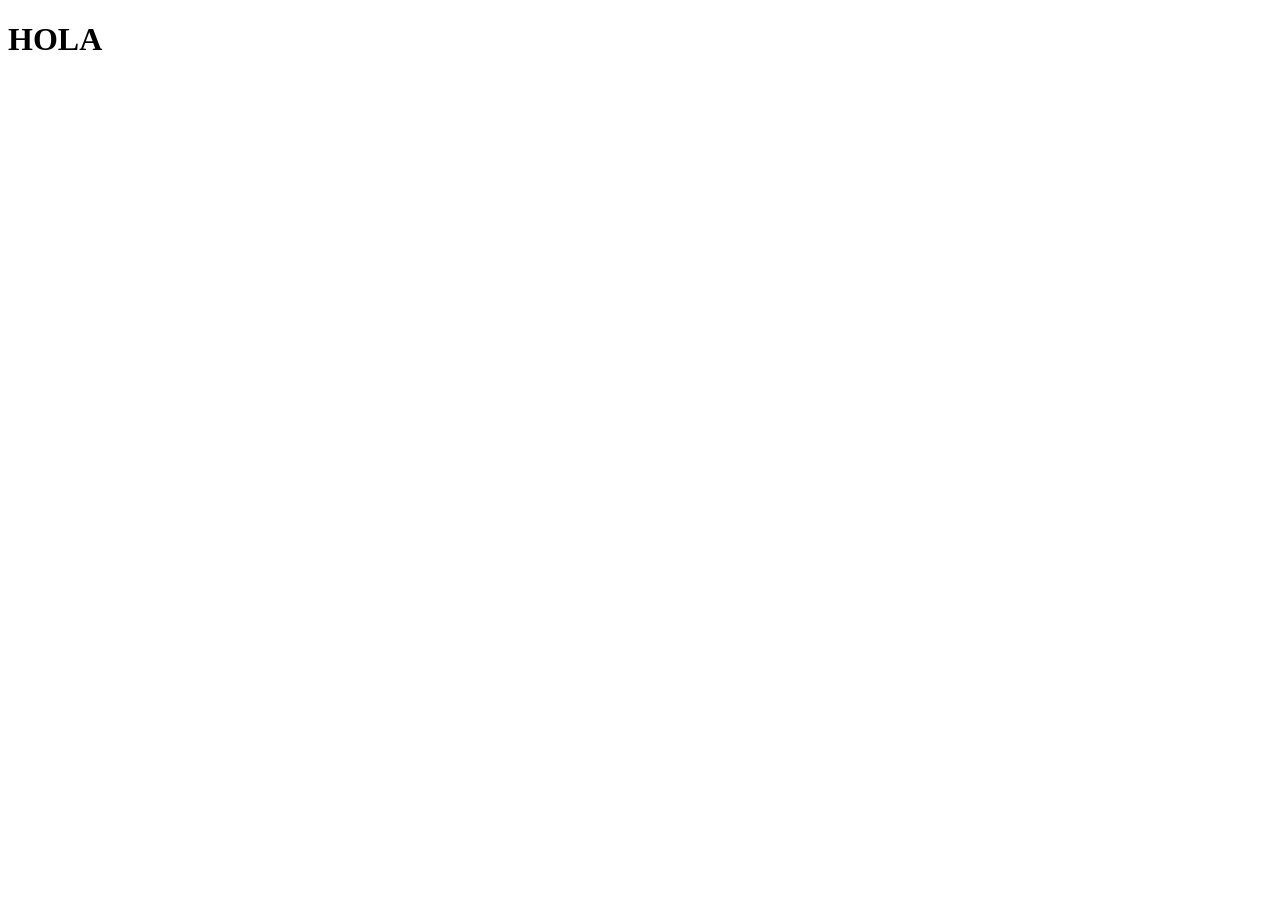
==== tp1/entregaFinal/index.html @ 2e99f81e "Probando esqueleto" ====
<!DOCTYPE html>
<html lang="en">
<head>
    <meta charset="UTF-8">
    <meta name="viewport" content="width=device-width, initial-scale=1.0">
    <title>Document</title>
</head>
<body>
    <h1>HOLA</h1>
</body>
</html>
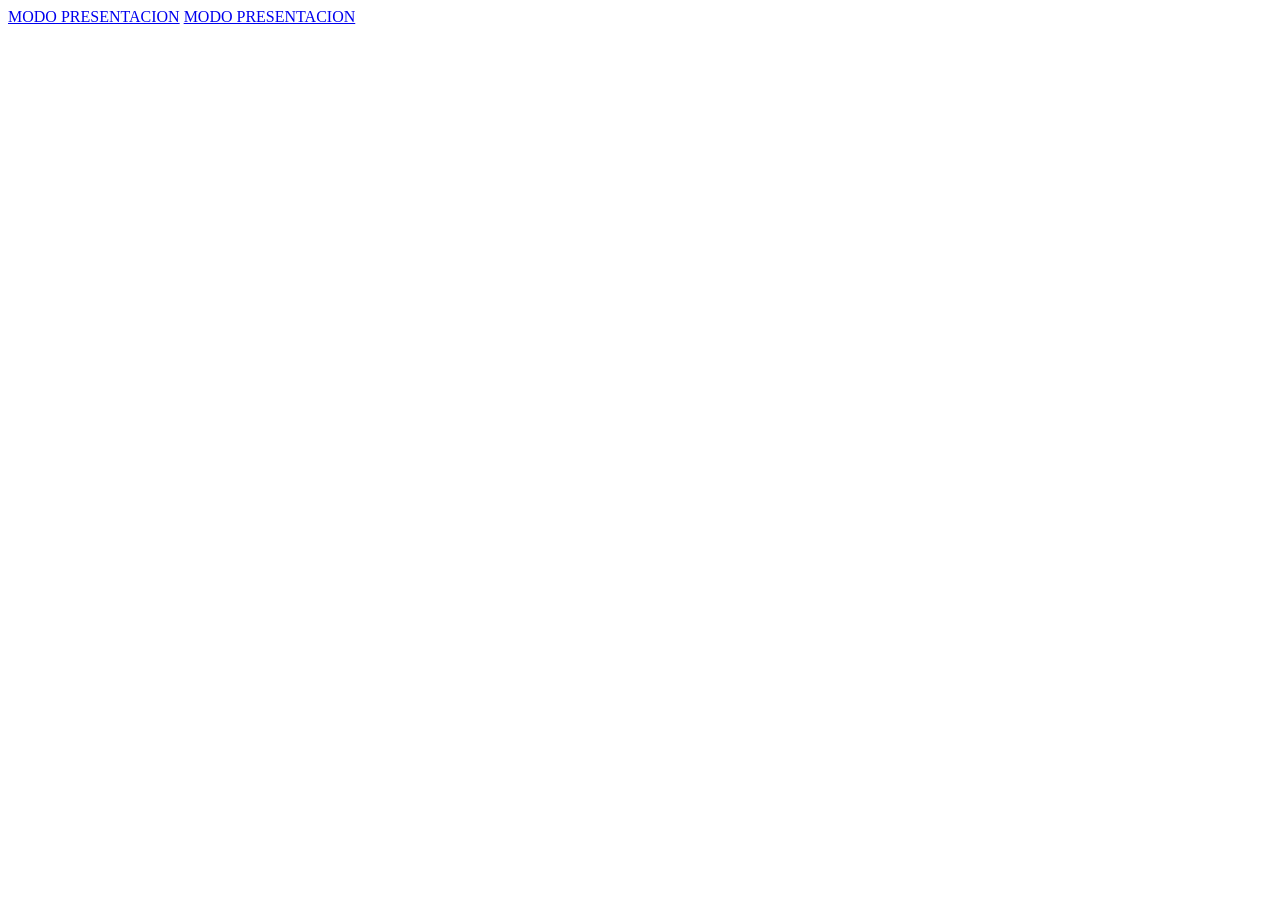
==== commit 063fb7b3: "Se agregaron los botones" ====
--- a/tp1/entregaFinal/index.html
+++ b/tp1/entregaFinal/index.html
@@ -6,6 +6,7 @@
     <title>Document</title>
 </head>
 <body>
-    <h1>HOLA</h1>
+    <a href="https://www.figma.com/proto/LI86LH8D4OyOSsgXW0ePn2/Interfaces?node-id=4240-8149&t=LzocVFt32ro52k8C-0&scaling=scale-down&content-scaling=fixed&page-id=4030%3A925&starting-point-node-id=4030%3A2181">MODO PRESENTACION</a>
+    <a href="https://www.figma.com/design/LI86LH8D4OyOSsgXW0ePn2/Interfaces?node-id=4030-925&t=LzocVFt32ro52k8C-1">MODO PRESENTACION</a>
 </body>
 </html>
